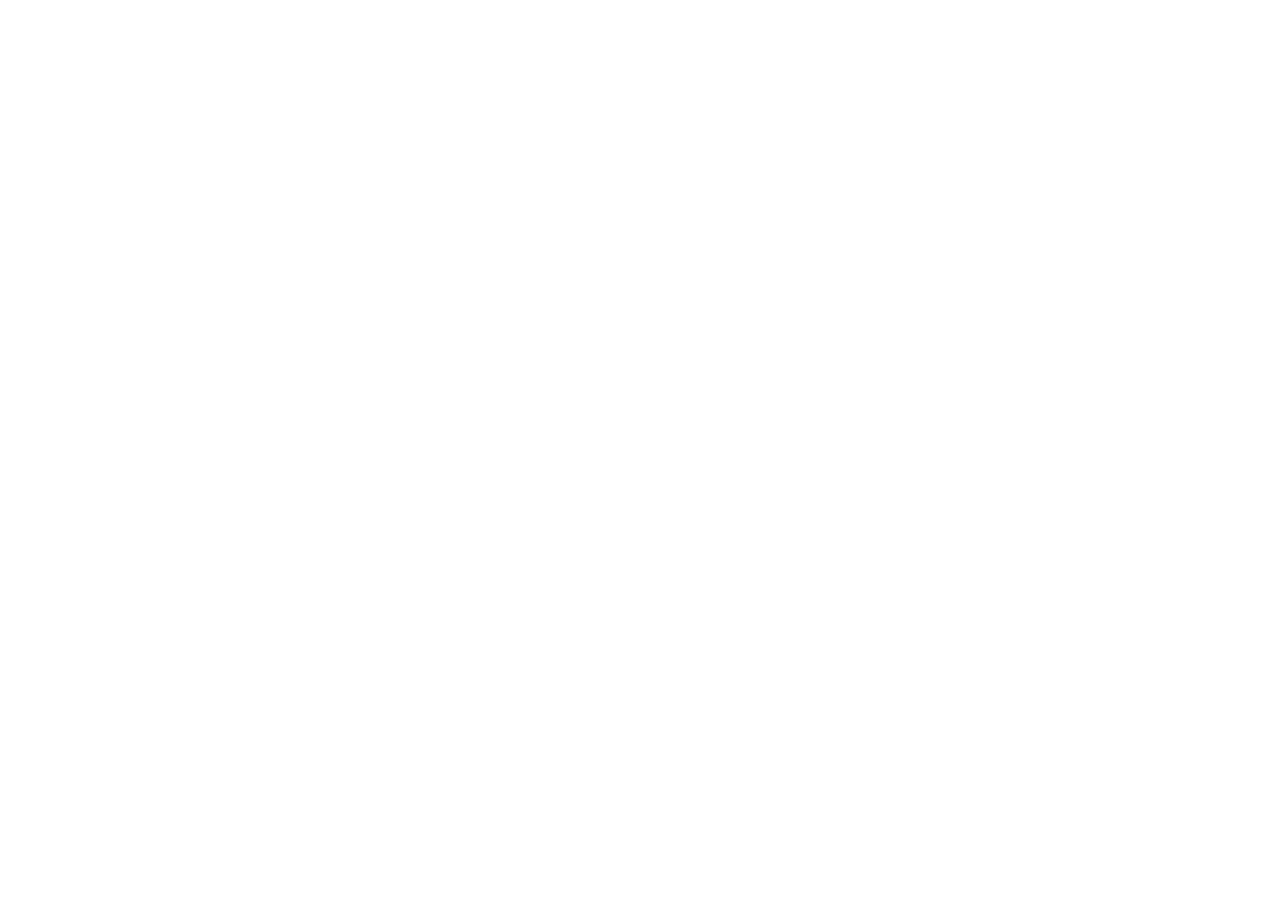
==== A2/a2.html @ 4bb1ba18 "actualizado" ====
<!DOCTYPE html>
<html lang="en">
<head>
    <meta charset="UTF-8">
    <meta name="viewport" content="width=device-width, initial-scale=1.0">
    <link rel="stylesheet" href="styles.css">
    <title>Document</title>
</head>
<body>
    


    <script>
        const flexForm = document.getElementById('flexForm');
        const flexContainer = document.getElementById('flexContainer');
        const items = document.querySelectorAll('.item');
    
        // Cambiar propiedades del contenedor
        flexForm.addEventListener('change', function() {
            const direction = document.getElementById('flexDirection').value;
            const justify = document.getElementById('justifyContent').value;
            const align = document.getElementById('alignItems').value;
            const wrap = document.getElementById('flexWrap').value;
    
            flexContainer.style.flexDirection = direction;
            flexContainer.style.justifyContent = justify;
            flexContainer.style.alignItems = align;
            flexContainer.style.flexWrap = wrap;
        });
    
        // Función para aplicar cambios a cada div
        function applyStyles() {
            items.forEach((item, index) => {
                const width = document.getElementById(`width${index + 1}`).value;
                const height = document.getElementById(`height${index + 1}`).value;
                const order = document.getElementById(`order${index + 1}`).value;
    
                if (width) {
                    item.style.width = width;
                }
                if (height) {
                    item.style.height = height;
                }
                if (order) {
                    item.style.order = order;
                }
            });
        }
    
        // Añadir event listeners a los inputs de cada div
        for (let i = 1; i <= items.length; i++) {
            document.getElementById(`width${i}`).addEventListener('input', applyStyles);
            document.getElementById(`height${i}`).addEventListener('input', applyStyles);
            document.getElementById(`order${i}`).addEventListener('input', applyStyles);
        }
    </script>
    
</body>
</html>
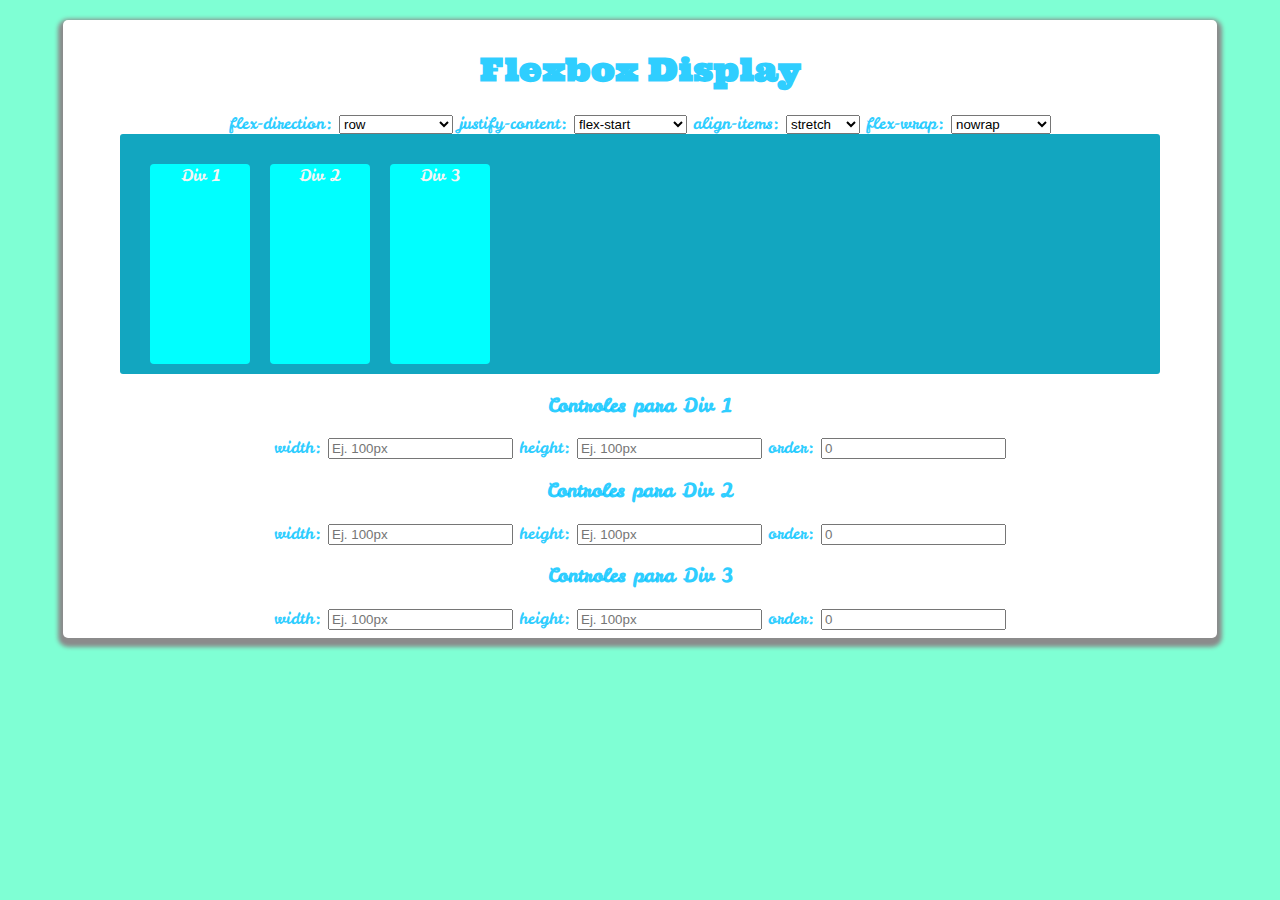
==== commit ab96b98c: "nuevo" ====
--- a/A2/a2.html
+++ b/A2/a2.html
@@ -7,53 +7,144 @@
     <title>Document</title>
 </head>
 <body>
-    
+    <div>
+        <link rel="preconnect" href="https://fonts.googleapis.com">
+        <link rel="preconnect" href="https://fonts.gstatic.com" crossorigin>
+        <link href="https://fonts.googleapis.com/css2?family=Edu+AU+VIC+WA+NT+Pre:wght@400..700&family=Monoton&family=Press+Start+2P&family=Sixtyfour+Convergence&family=Titan+One&family=Ultra&display=swap" rel="stylesheet">
+    </div>
+    <div>
+        <link rel="preconnect" href="https://fonts.googleapis.com">
+        <link rel="preconnect" href="https://fonts.gstatic.com" crossorigin>
+        <link href="https://fonts.googleapis.com/css2?family=Edu+AU+VIC+WA+NT+Pre:wght@400..700&family=Gochi+Hand&family=Leckerli+One&family=Monoton&family=Press+Start+2P&family=Sixtyfour+Convergence&family=Titan+One&family=Ultra&display=swap" rel="stylesheet">
+    </div>
+    <center>
+        <div class="cuadrado">
+        <h1>Flexbox Display</h1>
+        <form id="flexForm" action="applyStyles(event)">
+    <div id="flexForm">
+        <label for="flexDirection">flex-direction:</label>
+        <select name="flexDirection" id="flexDirection">
+            <option value="row">row</option>
+            <option value="row-reverse">row-reverse</option>
+            <option value="column">column</option>
+            <option value="column-reverse">column-reverse</option>
+        </select>
+        
+        <label for="justifyContent">justify-content:</label>
+        <select id="justifyContent">
+            <option value="flex-start">flex-start</option>
+            <option value="flex-end">flex-end</option>
+            <option value="center">center</option>
+            <option value="space-between">space-between</option>
+            <option value="space-around">space-around</option>
+            <option value="space-evenly">space-evenly</option>
+        </select>
+        
+        <label for="alignItems">align-items:</label>
+        <select id="alignItems">
+            <option value="stretch">stretch</option>
+            <option value="flex-start">flex-start</option>
+            <option value="flex-end">flex-end</option>
+            <option value="center">center</option>
+            <option value="baseline">baseline</option>
+        </select>
+        
+        <label for="flexWrap">flex-wrap:</label>
+        <select id="flexWrap">
+            <option value="nowrap">nowrap</option>
+            <option value="wrap">wrap</option>
+            <option value="wrap-reverse">wrap-reverse</option>
+        </select>
+    </div>
+</form>
+
+    <div id="flexContainer" class="container">
+        <div id="item1" class="item">Div 1</div>
+        <div id="item2" class="item">Div 2</div>
+        <div id="item3" class="item">Div 3</div>
+    </div>
 
 
-    <script>
-        const flexForm = document.getElementById('flexForm');
-        const flexContainer = document.getElementById('flexContainer');
-        const items = document.querySelectorAll('.item');
-    
-        // Cambiar propiedades del contenedor
-        flexForm.addEventListener('change', function() {
-            const direction = document.getElementById('flexDirection').value;
-            const justify = document.getElementById('justifyContent').value;
-            const align = document.getElementById('alignItems').value;
-            const wrap = document.getElementById('flexWrap').value;
-    
-            flexContainer.style.flexDirection = direction;
-            flexContainer.style.justifyContent = justify;
-            flexContainer.style.alignItems = align;
-            flexContainer.style.flexWrap = wrap;
+    <div id="flexContainer2" class="container2">
+        <div>
+            <h3>Controles para Div 1</h3>
+            <label for="width1">width:</label>
+            <input type="text" id="width1" placeholder="Ej. 100px">
+            <label for="height1">height:</label>
+            <input type="text" id="height1" placeholder="Ej. 100px">
+            <label for="order1">order:</label>
+            <input type="number" id="order1" placeholder="0">
+        </div>
+        
+        <div>
+            <h3>Controles para Div 2</h3>
+            <label for="width2">width:</label>
+            <input type="text" id="width2" placeholder="Ej. 100px">
+            <label for="height2">height:</label>
+            <input type="text" id="height2" placeholder="Ej. 100px">
+            <label for="order2">order:</label>
+            <input type="number" id="order2" placeholder="0">
+        </div>
+        
+        <div>
+            <h3>Controles para Div 3</h3>
+            <label for="width3">width:</label>
+            <input type="text" id="width3" placeholder="Ej. 100px">
+            <label for="height3">height:</label>
+            <input type="text" id="height3" placeholder="Ej. 100px">
+            <label for="order3">order:</label>
+            <input type="number" id="order3" placeholder="0">
+        </div>
+    </div>
+</div>
+</center>
+<script>
+    const flexForm = document.getElementById('flexForm');
+    const flexContainer = document.getElementById('flexContainer');
+    const items = document.querySelectorAll('.item');
+
+    // Cambiar propiedades del contenedor
+    flexForm.addEventListener('change', function() {
+        const direction = document.getElementById('flexDirection').value;
+        const justify = document.getElementById('justifyContent').value;
+        const align = document.getElementById('alignItems').value;
+        const wrap = document.getElementById('flexWrap').value;
+
+        flexContainer.style.flexDirection = direction;
+        flexContainer.style.justifyContent = justify;
+        flexContainer.style.alignItems = align;
+        flexContainer.style.flexWrap = wrap;
+    });
+
+    // Función para aplicar cambios a cada div
+    function applyStyles() {
+        items.forEach((item, index) => {
+            const width = document.getElementById(`width${index + 1}`).value;
+            const height = document.getElementById(`height${index + 1}`).value;
+            const order = document.getElementById(`order${index + 1}`).value;
+
+            if (width) {
+                item.style.width = width;
+            }
+            if (height) {
+                item.style.height = height;
+            }
+            if (order) {
+                item.style.order = order;
+            }
         });
-    
-        // Función para aplicar cambios a cada div
-        function applyStyles() {
-            items.forEach((item, index) => {
-                const width = document.getElementById(`width${index + 1}`).value;
-                const height = document.getElementById(`height${index + 1}`).value;
-                const order = document.getElementById(`order${index + 1}`).value;
-    
-                if (width) {
-                    item.style.width = width;
-                }
-                if (height) {
-                    item.style.height = height;
-                }
-                if (order) {
-                    item.style.order = order;
-                }
-            });
-        }
-    
-        // Añadir event listeners a los inputs de cada div
-        for (let i = 1; i <= items.length; i++) {
-            document.getElementById(`width${i}`).addEventListener('input', applyStyles);
-            document.getElementById(`height${i}`).addEventListener('input', applyStyles);
-            document.getElementById(`order${i}`).addEventListener('input', applyStyles);
-        }
-    </script>
-    
+    }
+
+    // Añadir event listeners a los inputs de cada div
+    for (let i = 1; i <= items.length; i++) {
+        document.getElementById(`width${i}`).addEventListener('input', applyStyles);
+        document.getElementById(`height${i}`).addEventListener('input', applyStyles);
+        document.getElementById(`order${i}`).addEventListener('input', applyStyles);
+    }
+</script>
+
+
+
+   
 </body>
 </html>--- a/A2/styles.css
+++ b/A2/styles.css
@@ -0,0 +1,40 @@
+h1{
+    color:rgba(0, 195, 255, 0.815);
+    font-family: "Ultra", serif;
+}
+body{
+    color:rgba(0, 195, 255, 0.815);
+    font-family: "Leckerli One", cursive;
+    background-color: aquamarine;
+
+}
+.cuadrado{
+    width: 90%;
+    height: 75%;
+    background-color: rgb(255, 255, 255);
+    margin: 20px;
+    border-radius: 5px;
+    text-align: center;
+    padding: 8px;
+    box-shadow: 0 4px 4px 5px rgb(139, 139, 139);
+}
+
+.item{
+    background-color: aqua;
+    width: 100px;
+    height: 200px;
+    border-radius: 4px;
+    margin: 10px;
+}
+.container{
+    width: 1000px;
+    background-color: rgb(18, 166, 192);
+    color:whitesmoke;
+    padding: 20px;
+    text-align: center;
+    margin: 0 auto;
+    display:flex;
+    height: 200px;
+    border-radius: 3px;
+}
+
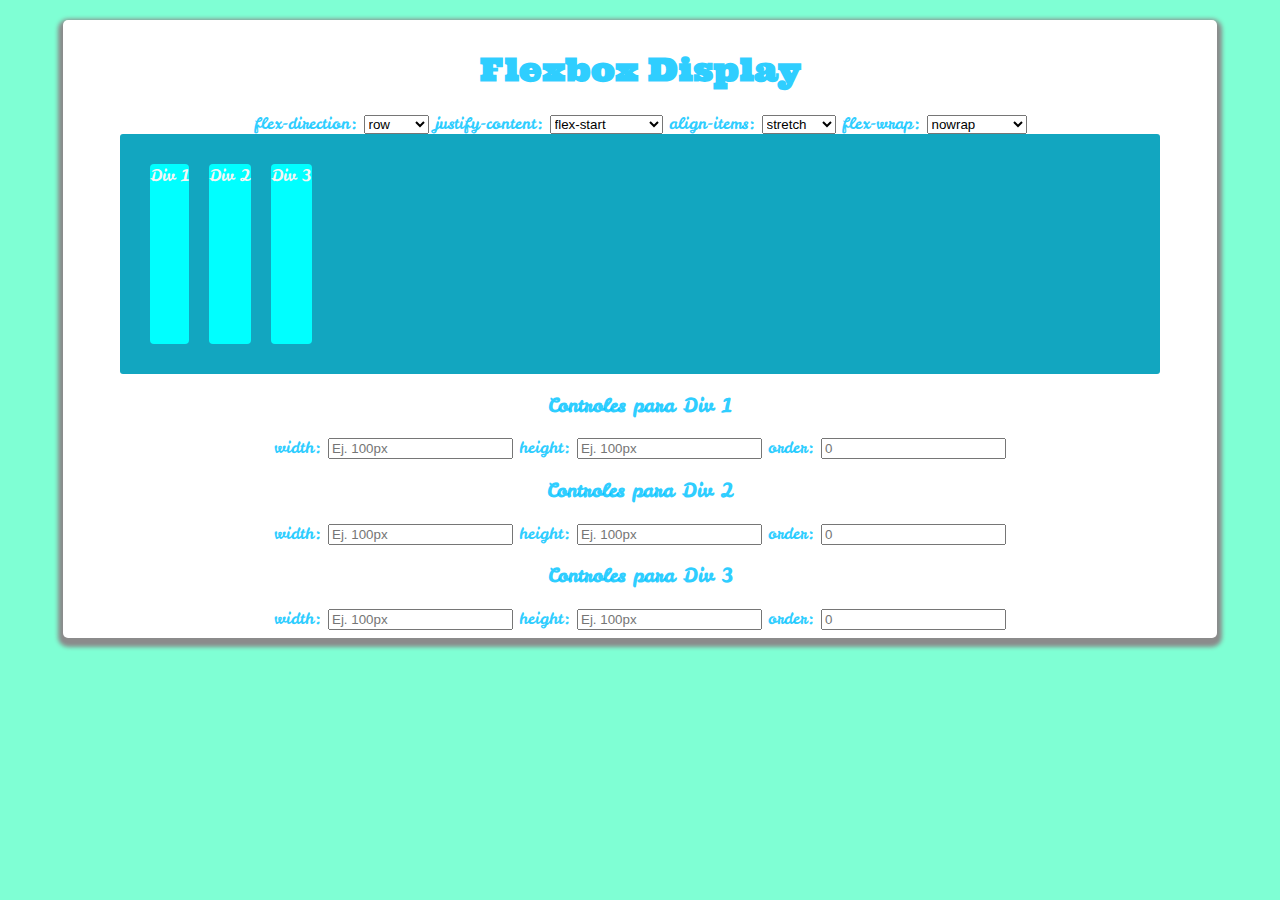
==== commit d5e0af73: "nuevo3.0" ====
--- a/A2/a2.html
+++ b/A2/a2.html
@@ -25,9 +25,7 @@
         <label for="flexDirection">flex-direction:</label>
         <select name="flexDirection" id="flexDirection">
             <option value="row">row</option>
-            <option value="row-reverse">row-reverse</option>
             <option value="column">column</option>
-            <option value="column-reverse">column-reverse</option>
         </select>
         
         <label for="justifyContent">justify-content:</label>
--- a/A2/styles.css
+++ b/A2/styles.css
@@ -21,10 +21,10 @@
 
 .item{
     background-color: aqua;
-    width: 100px;
-    height: 200px;
     border-radius: 4px;
     margin: 10px;
+    transition: all 2s;
+
 }
 .container{
     width: 1000px;
@@ -36,5 +36,6 @@
     display:flex;
     height: 200px;
     border-radius: 3px;
+    transition: all 2s;
 }
 
